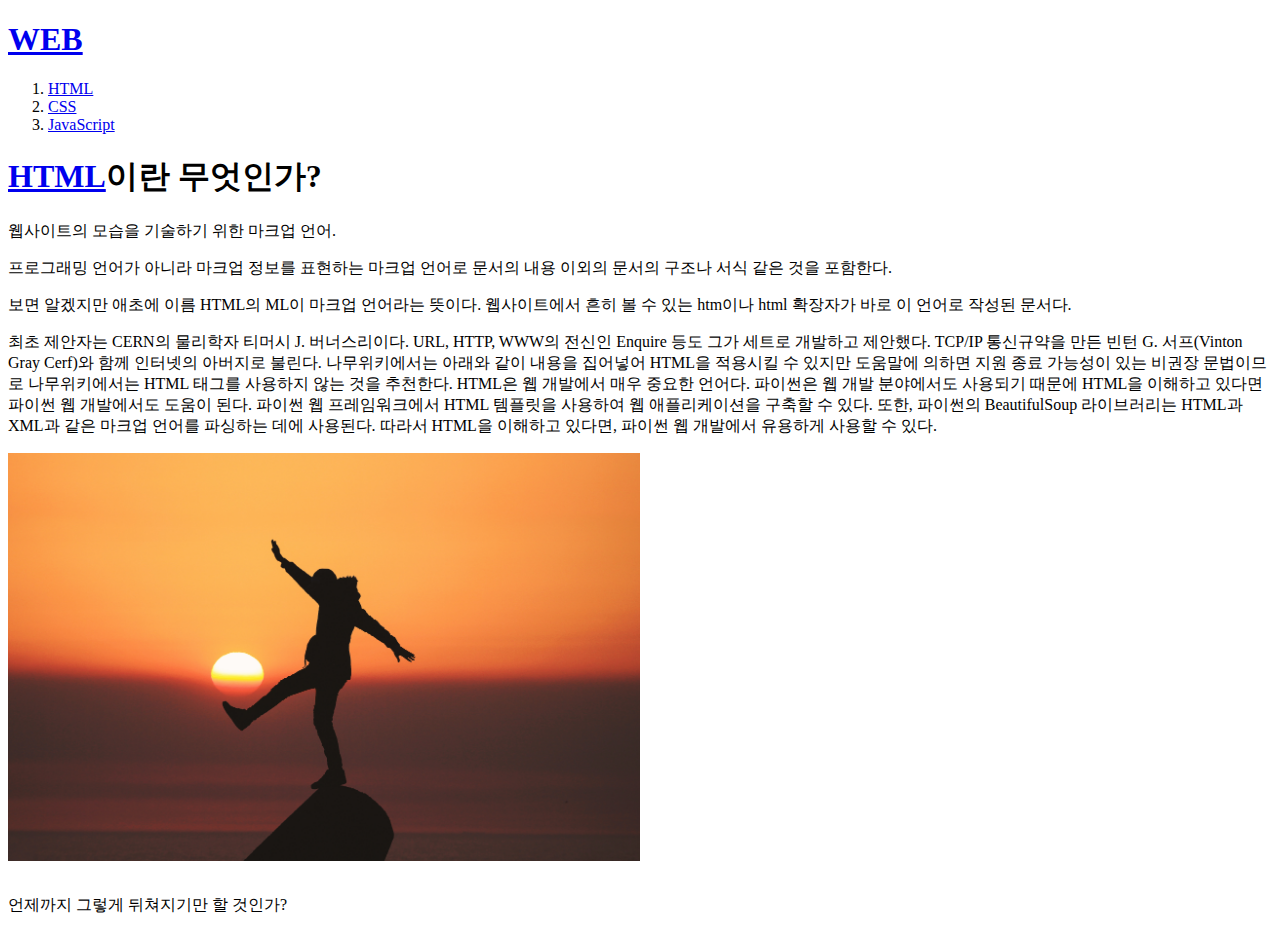
==== 1.html @ 73540bbb "웹사이트" ====
<!DOCTYPE html>
<html>
<head>
    <title>HTML에 대한 설명</title>
    <meta charset="utf-8">
</head>
<body>
    <h1><a href="index.html">WEB</a></h1>
    <ol>
      <li><a href="1.html">HTML</a></li>
      <li><a href="2.html">CSS</a></li>
      <li><a href="3.html">JavaScript</a></li>
    </ol>


    <h1><a href="https://www.w3.org/TR/2011/WD-html5-20110405/" target="_blank" title="링크">HTML</a>이란 무엇인가?</h1>
    웹사이트의 모습을 기술하기 위한 마크업 언어.

<p>프로그래밍 언어가 아니라 마크업 정보를 표현하는 마크업 언어로 문서의 내용 이외의 문서의 구조나 서식 같은 것을 포함한다.</p> 
<p>보면 알겠지만 애초에 이름 HTML의 ML이 마크업 언어라는 뜻이다. 웹사이트에서 흔히 볼 수 있는 htm이나 html 확장자가 바로 이 언어로 작성된 문서다.</p>
<p>최초 제안자는 CERN의 물리학자 티머시 J. 버너스리이다. URL, HTTP, WWW의 전신인 Enquire 등도 그가 세트로 개발하고 제안했다. TCP/IP 통신규약을 만든 빈턴 G. 서프(Vinton Gray Cerf)와 함께 인터넷의 아버지로 불린다.

  나무위키에서는 아래와 같이 내용을 집어넣어 HTML을 적용시킬 수 있지만 도움말에 의하면 지원 종료 가능성이 있는 비권장 문법이므로 나무위키에서는 HTML 태그를 사용하지 않는 것을 추천한다.
  HTML은 웹 개발에서 매우 중요한 언어다. 파이썬은 웹 개발 분야에서도 사용되기 때문에 HTML을 이해하고 있다면 파이썬 웹 개발에서도 도움이 된다. 파이썬 웹 프레임워크에서 HTML 템플릿을 사용하여 웹 애플리케이션을 구축할 수 있다. 또한, 파이썬의 BeautifulSoup 라이브러리는 HTML과 XML과 같은 마크업 언어를 파싱하는 데에 사용된다. 따라서 HTML을 이해하고 있다면, 파이썬 웹 개발에서 유용하게 사용할 수 있다.</p>

<img src="Life.jpg" width="50%">
    <p style="margin-top:30px;">언제까지 그렇게 뒤쳐지기만 할 것인가?
</body>
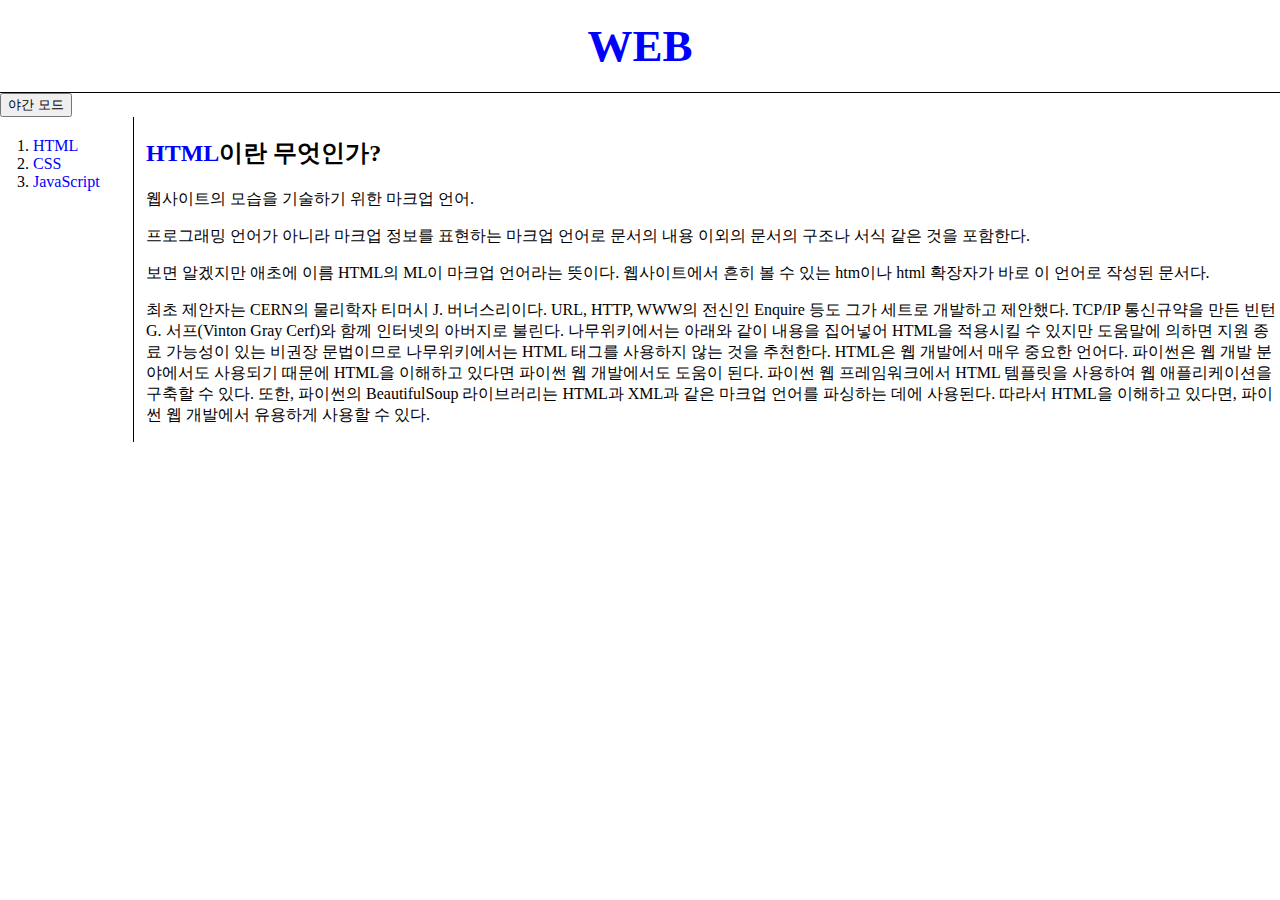
==== commit f6aa5eff: "추가 업로드" ====
--- a/1.html
+++ b/1.html
@@ -3,17 +3,24 @@
 <head>
     <title>HTML에 대한 설명</title>
     <meta charset="utf-8">
+    <link rel="stylesheet" href="style.css">
+    <script src="Colors.js"></script>
 </head>
 <body>
     <h1><a href="index.html">WEB</a></h1>
+    <input type="button" value="야간 모드" onclick="
+      nightdayHandler(this);
+      ">
+  <div id="grid">  
     <ol>
       <li><a href="1.html">HTML</a></li>
       <li><a href="2.html">CSS</a></li>
       <li><a href="3.html">JavaScript</a></li>
     </ol>
 
+    <div id="article">
 
-    <h1><a href="https://www.w3.org/TR/2011/WD-html5-20110405/" target="_blank" title="링크">HTML</a>이란 무엇인가?</h1>
+    <h2><a href="https://www.w3.org/TR/2011/WD-html5-20110405/" target="_blank" title="링크">HTML</a>이란 무엇인가?</h2>
     웹사이트의 모습을 기술하기 위한 마크업 언어.
 
 <p>프로그래밍 언어가 아니라 마크업 정보를 표현하는 마크업 언어로 문서의 내용 이외의 문서의 구조나 서식 같은 것을 포함한다.</p> 
@@ -23,8 +30,8 @@
   나무위키에서는 아래와 같이 내용을 집어넣어 HTML을 적용시킬 수 있지만 도움말에 의하면 지원 종료 가능성이 있는 비권장 문법이므로 나무위키에서는 HTML 태그를 사용하지 않는 것을 추천한다.
   HTML은 웹 개발에서 매우 중요한 언어다. 파이썬은 웹 개발 분야에서도 사용되기 때문에 HTML을 이해하고 있다면 파이썬 웹 개발에서도 도움이 된다. 파이썬 웹 프레임워크에서 HTML 템플릿을 사용하여 웹 애플리케이션을 구축할 수 있다. 또한, 파이썬의 BeautifulSoup 라이브러리는 HTML과 XML과 같은 마크업 언어를 파싱하는 데에 사용된다. 따라서 HTML을 이해하고 있다면, 파이썬 웹 개발에서 유용하게 사용할 수 있다.</p>
 
-<img src="Life.jpg" width="50%">
-    <p style="margin-top:30px;">언제까지 그렇게 뒤쳐지기만 할 것인가?
+    </div>
+  </div>
 </body>
+</html>
 
-
--- a/style.css
+++ b/style.css
@@ -0,0 +1,50 @@
+     body{
+  
+        margin: 0;
+  
+      }
+  
+      a{
+        color: blue;
+        text-decoration: none;
+      }
+  
+      h1{
+        font-size: 45px; 
+        text-align: center; 
+        border-bottom: 1px solid black;
+        margin: 0;
+        padding: 20px;
+  
+        }
+      ol{
+        border-right: solid 1px black;
+        width:80px;
+        margin: 0;
+        padding: 20px;
+        }
+      #grid{
+        display: grid;
+        grid-template-columns: 80px 1fr;
+      }
+      #grid ol{
+        padding-left: 33px;
+      }
+      #grid #article{
+        padding-left: 66px;
+      }
+  
+      @media(max-width:650px){
+        #grid{
+          display: block;
+        }
+        ol{
+        border-right:none;    
+        }
+        h1{
+        border-bottom:none;
+        }
+        #grid #article{
+        padding-left: 15px;
+        }
+        }
